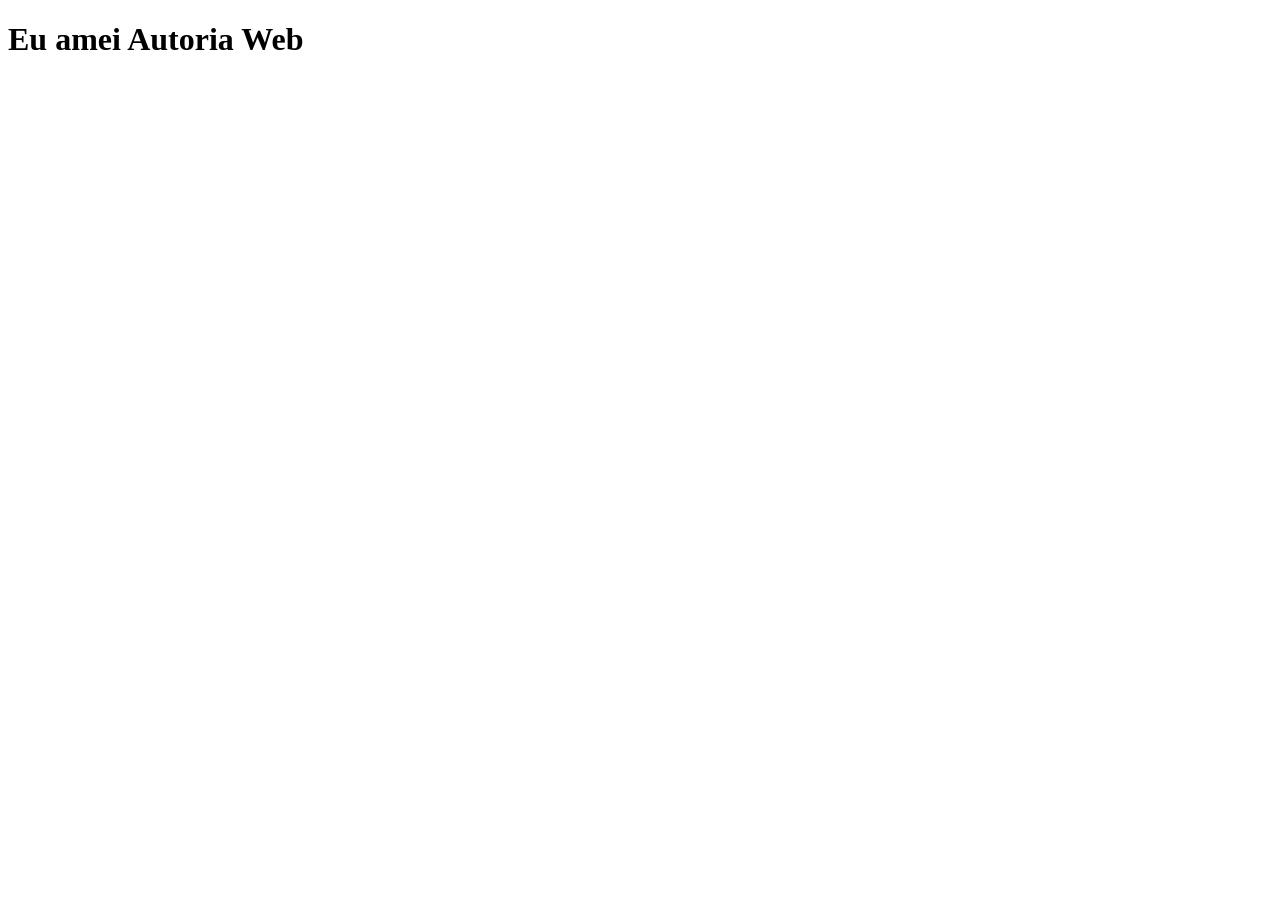
==== index.html @ 6a344067 "first commit" ====
<!DOCTYPE html>
<html lang="pt-br">
<head>
    <meta charset="UTF-8">
    <meta name="viewport" content="width=device-width, initial-scale=1.0">
    <title>Primeiro Pograma de Josue</title>
</head>
<body>
<h1>Eu amei Autoria Web</h1>
</body>
</html>
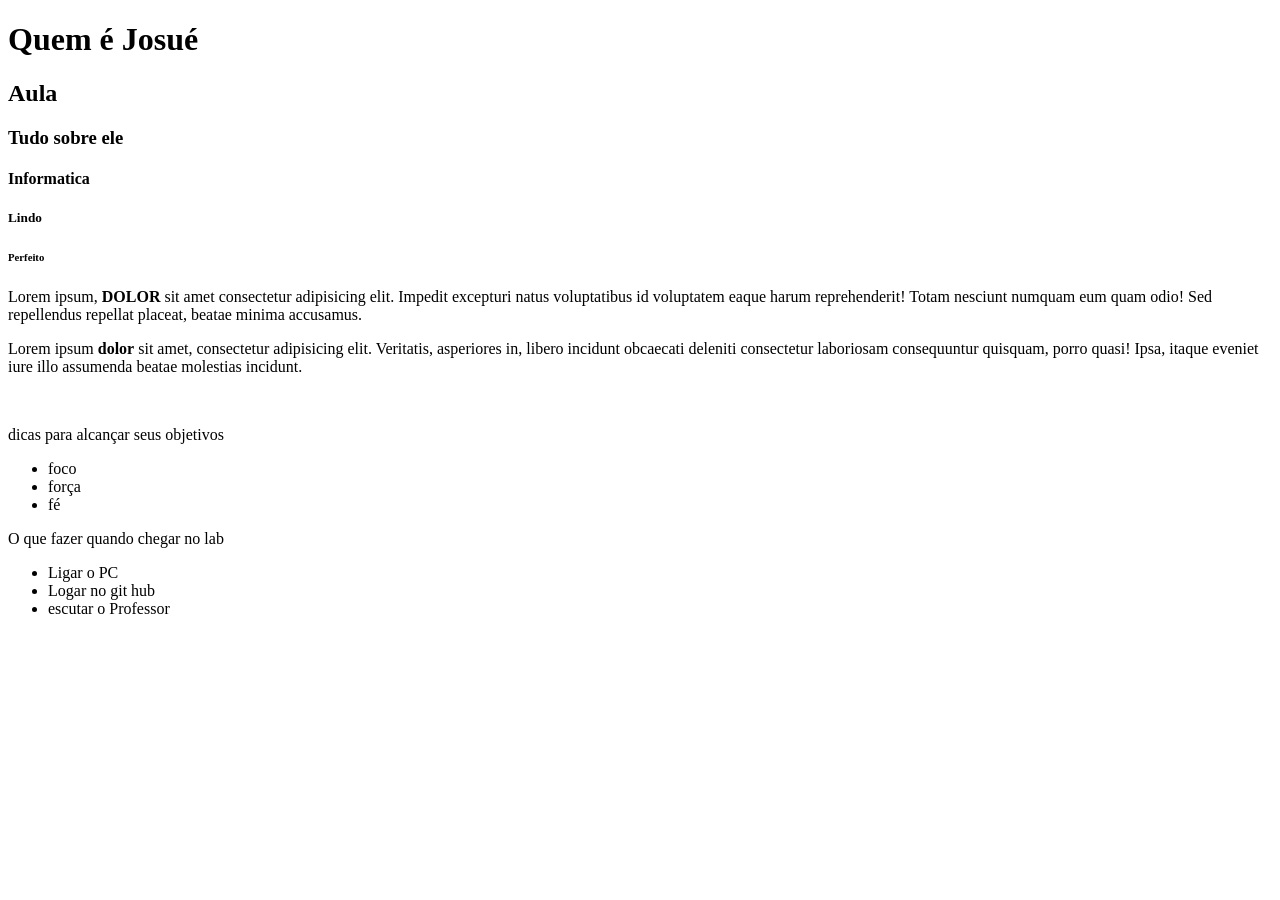
==== commit ae6374a9: "Aula 07/05, aprendemos mais um pouco sobre a programação" ====
--- a/index.html
+++ b/index.html
@@ -1,11 +1,45 @@
-<!DOCTYPE html>
+<!doctype html>
 <html lang="pt-br">
-<head>
-    <meta charset="UTF-8">
-    <meta name="viewport" content="width=device-width, initial-scale=1.0">
+
+  <head>
+    <meta charset="UTF-8" />
+    <meta name="viewport" content="width=device-width, initial-scale=1.0" />
     <title>Primeiro Pograma de Josue</title>
-</head>
-<body>
-<h1>Eu amei Autoria Web</h1>
-</body>
-</html>+  </head>
+  <!-- ; -->
+  <body>
+    <h1>Quem é Josué</h1>
+    <h2>Aula</h2>
+    <h3>Tudo sobre ele</h3>
+    <h4>Informatica</h4>
+    <h5>Lindo</h5>
+    <h6>Perfeito</h6>
+    <p>
+      Lorem ipsum, <strong>DOLOR</strong> sit amet consectetur adipisicing elit. Impedit
+      excepturi natus voluptatibus id voluptatem eaque harum reprehenderit!
+      Totam nesciunt numquam eum quam odio! Sed repellendus repellat placeat,
+      beatae minima accusamus.
+      <br />
+    </p>
+
+    <p>
+      Lorem ipsum <strong>dolor</strong> sit amet, consectetur adipisicing elit. Veritatis,
+      asperiores in, libero incidunt obcaecati deleniti consectetur laboriosam
+      consequuntur quisquam, porro quasi! Ipsa, itaque eveniet iure illo
+      assumenda beatae molestias incidunt.
+    </p>
+    <br>
+    <p>dicas para alcançar seus objetivos</p>
+    <ul>
+        <li>foco</li>
+        <li>força</li>
+        <li>fé</li>
+    </ul>
+    <p> O que fazer quando chegar no lab</p>
+    <ul>
+        <li>Ligar o PC</li>
+        <li>Logar no git hub</li>
+        <li>escutar o Professor</li>
+    </ul>
+  </body>
+</html>
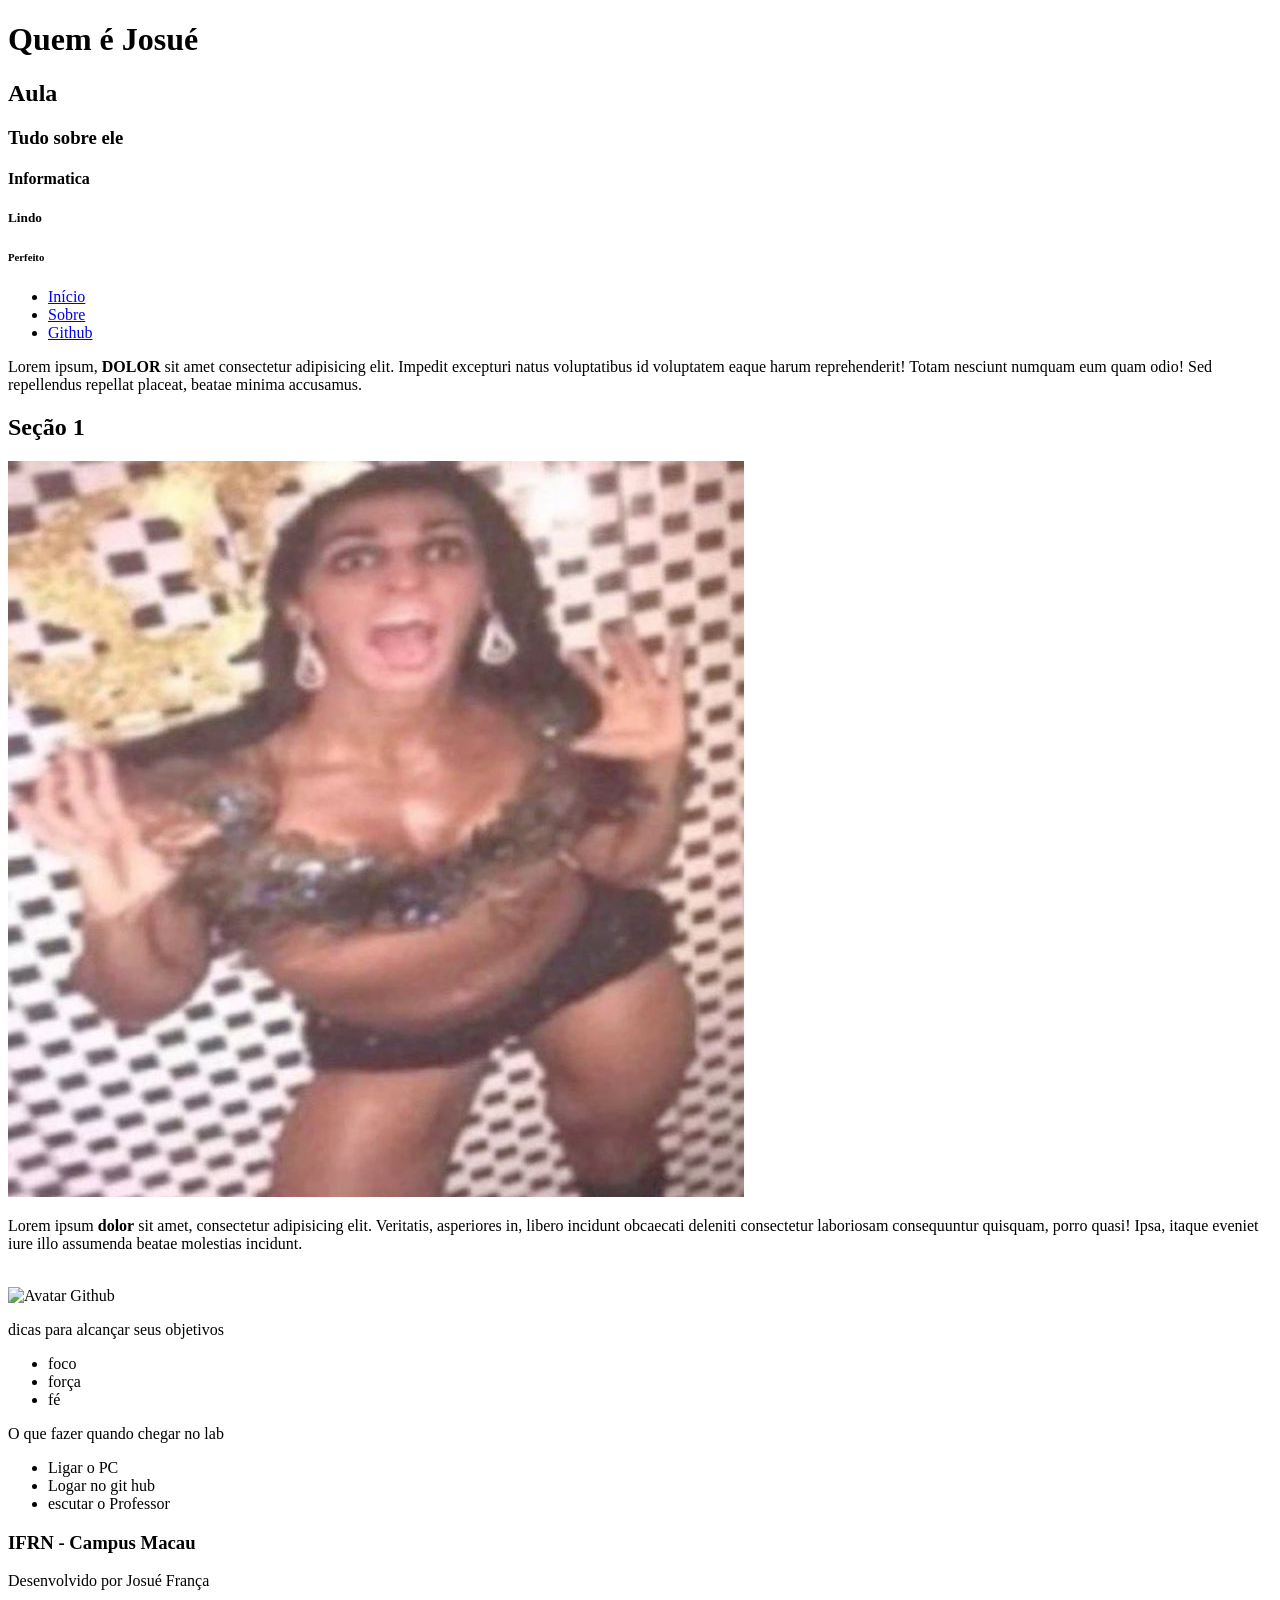
==== commit ad7c9139: "Aula 20/05 - estrutura sêmantica" ====
--- a/index.html
+++ b/index.html
@@ -1,45 +1,72 @@
 <!doctype html>
 <html lang="pt-br">
-
   <head>
     <meta charset="UTF-8" />
     <meta name="viewport" content="width=device-width, initial-scale=1.0" />
     <title>Primeiro Pograma de Josue</title>
   </head>
-  <!-- ; -->
+  <!-- contem o conteúdo da página -->
   <body>
-    <h1>Quem é Josué</h1>
-    <h2>Aula</h2>
-    <h3>Tudo sobre ele</h3>
-    <h4>Informatica</h4>
-    <h5>Lindo</h5>
-    <h6>Perfeito</h6>
+    <!--  header:define o cabeçalho. Exibe logo, título, nav... -->
+    <header>
+      <h1>Quem é Josué</h1>
+      <h2>Aula</h2>
+      <h3>Tudo sobre ele</h3>
+      <h4>Informatica</h4>
+      <h5>Lindo</h5>
+      <h6>Perfeito</h6>
+      <nav>
+        <ul>
+          <li>
+            <a href="#">Início</a>
+          </li>
+          <li>
+            <a href="sobre.html">Sobre</a>
+          </li>
+          <li>
+            <a href="https://github.com/guileals/aw2026" target="_blank"
+              >Github</a
+            >
+          </li>
+        </ul>
+      </nav>
+    </header>
     <p>
-      Lorem ipsum, <strong>DOLOR</strong> sit amet consectetur adipisicing elit. Impedit
-      excepturi natus voluptatibus id voluptatem eaque harum reprehenderit!
-      Totam nesciunt numquam eum quam odio! Sed repellendus repellat placeat,
-      beatae minima accusamus.
+      Lorem ipsum, <strong>DOLOR</strong> sit amet consectetur adipisicing elit.
+      Impedit excepturi natus voluptatibus id voluptatem eaque harum
+      reprehenderit! Totam nesciunt numquam eum quam odio! Sed repellendus
+      repellat placeat, beatae minima accusamus.
       <br />
     </p>
-
-    <p>
-      Lorem ipsum <strong>dolor</strong> sit amet, consectetur adipisicing elit. Veritatis,
-      asperiores in, libero incidunt obcaecati deleniti consectetur laboriosam
-      consequuntur quisquam, porro quasi! Ipsa, itaque eveniet iure illo
-      assumenda beatae molestias incidunt.
-    </p>
-    <br>
-    <p>dicas para alcançar seus objetivos</p>
-    <ul>
+    <main>
+      <section>
+        <h2>Seção 1</h2>
+        <img src="assets/imgs/foto 2.jpg" alt="foto" />
+        <p>
+          Lorem ipsum <strong>dolor</strong> sit amet, consectetur adipisicing
+          elit. Veritatis, asperiores in, libero incidunt obcaecati deleniti
+          consectetur laboriosam consequuntur quisquam, porro quasi! Ipsa,
+          itaque eveniet iure illo assumenda beatae molestias incidunt.
+        </p>
+      </section>
+      <br />
+      <img src="https://github.com/josuefranca.png" alt="Avatar Github" />
+      <p>dicas para alcançar seus objetivos</p>
+      <ul>
         <li>foco</li>
         <li>força</li>
         <li>fé</li>
-    </ul>
-    <p> O que fazer quando chegar no lab</p>
-    <ul>
+      </ul>
+      <p>O que fazer quando chegar no lab</p>
+      <ul>
         <li>Ligar o PC</li>
         <li>Logar no git hub</li>
         <li>escutar o Professor</li>
-    </ul>
+      </ul>
+    </main>
+    <footer>
+      <h3>IFRN - Campus Macau</h3>
+      <p>Desenvolvido por Josué França</p>
+    </footer>
   </body>
 </html>
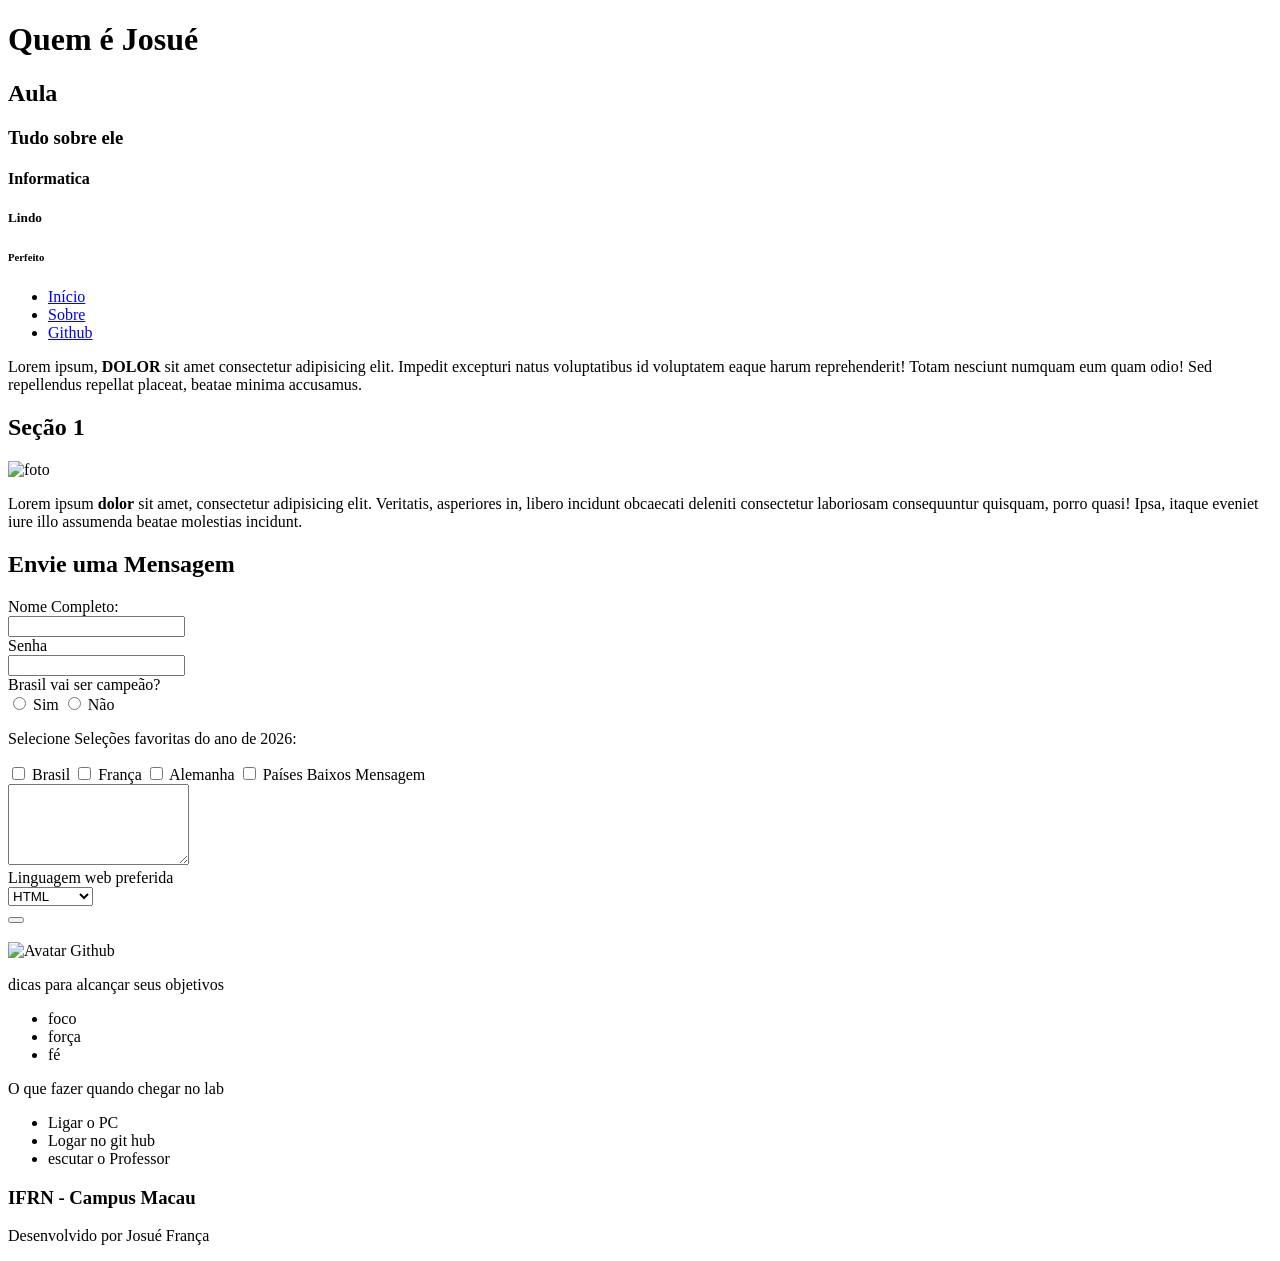
==== commit 1038d7a7: "autoriaweb2026" ====
--- a/index.html
+++ b/index.html
@@ -41,13 +41,54 @@
     <main>
       <section>
         <h2>Seção 1</h2>
-        <img src="assets/imgs/foto 2.jpg" alt="foto" />
+        <img src="" alt="foto" />
         <p>
           Lorem ipsum <strong>dolor</strong> sit amet, consectetur adipisicing
           elit. Veritatis, asperiores in, libero incidunt obcaecati deleniti
           consectetur laboriosam consequuntur quisquam, porro quasi! Ipsa,
           itaque eveniet iure illo assumenda beatae molestias incidunt.
         </p>
+
+        <section>
+          <h2>Envie uma Mensagem</h2>
+          <form action="#">
+            <label for="Nome">Nome Completo:</label><br />
+            <input type="text" id="Nome" name="Nome" /><br />
+
+            <label for="senha">Senha</label><br>
+            <input type="password" name="senha"  id="senha"><br>
+
+            <label for="copa">Brasil vai ser campeão?</label><br>
+            <input type="radio" id="sim" name="sim">
+            <label for="sim">Sim</label>
+            <input type="radio" id="nao" name="nao">
+            <label for="nao">Não</label><br>
+
+            <p>Selecione Seleções favoritas do ano de 2026:</p>
+
+            <input type="checkbox" id="brasil" name="brasil" value="brasil" />
+            <label for="brasil">Brasil</label>
+            <input type="checkbox"  id="franca" name="franca" value="franca"/>
+            <label for="francaa">França</label>
+            <input type="checkbox" id="alemanha" name="alemanha" value="alemanha"/>
+            <label for="alemanha">Alemanha</label>
+            <input type="checkbox" id="ned" name="ned" value="Países Baixos"/>
+            <label for="ned">Países Baixos</label>
+
+
+            <label for="mensagem">Mensagem</label><br />
+            <textarea name="mensagem" id="mensagem" rows="5"></textarea><br />
+
+            <label for="linguagens">Linguagem web preferida</label><br />
+            <select name="" id="">
+              <option value="html">HTML</option>
+              <option value="css">CSS</option>
+              <option value="javascript">JavaScript</option>
+              <option value="nenhuma">Nenhuma</option></select
+            ><br /> 
+            <button type="button"></button>
+          </form>
+        </section>
       </section>
       <br />
       <img src="https://github.com/josuefranca.png" alt="Avatar Github" />
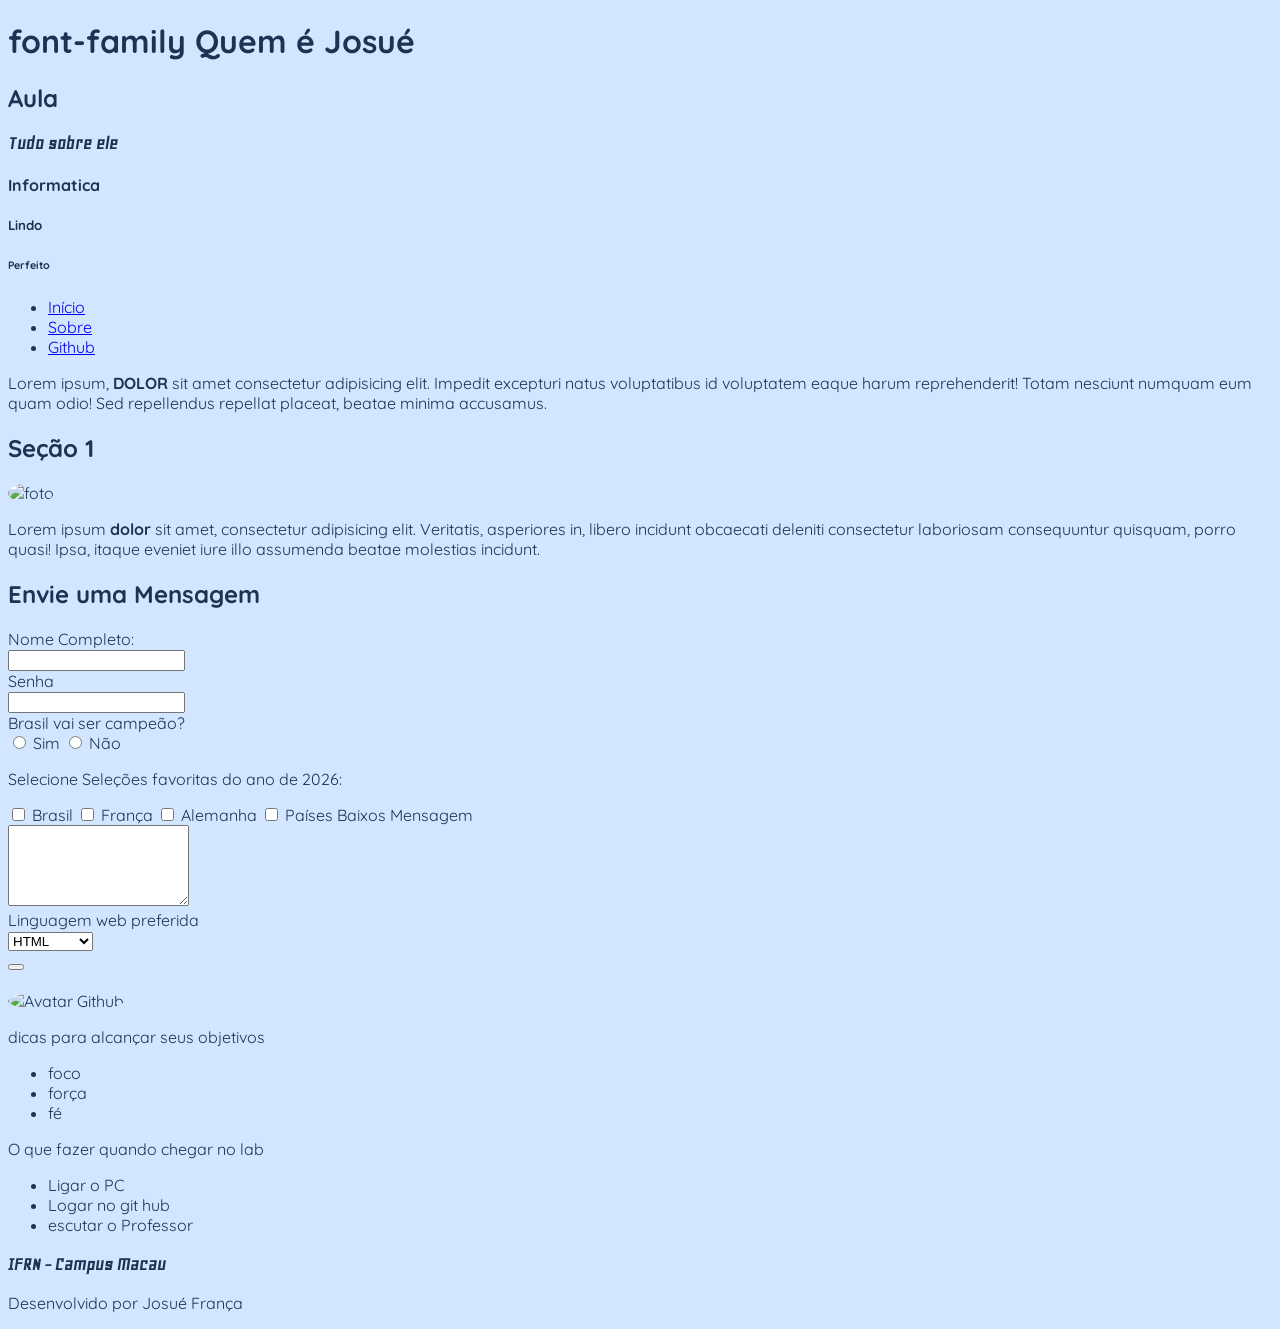
==== commit 7b108e04: "aula contraturno" ====
--- a/index.html
+++ b/index.html
@@ -4,19 +4,21 @@
     <meta charset="UTF-8" />
     <meta name="viewport" content="width=device-width, initial-scale=1.0" />
     <title>Primeiro Pograma de Josue</title>
+    <link rel="stylesheet" href="./styles/styles.css">
   </head>
   <!-- contem o conteúdo da página -->
   <body>
     <!--  header:define o cabeçalho. Exibe logo, título, nav... -->
     <header>
-      <h1>Quem é Josué</h1>
+      <h1> font-family
+        Quem é Josué</h1>
       <h2>Aula</h2>
       <h3>Tudo sobre ele</h3>
       <h4>Informatica</h4>
       <h5>Lindo</h5>
       <h6>Perfeito</h6>
       <nav>
-        <ul>
+        <ul id="nav-sections">
           <li>
             <a href="#">Início</a>
           </li>
--- a/styles/styles.css
+++ b/styles/styles.css
@@ -0,0 +1,66 @@
+@import url("https://fonts.googleapis.com/css2?family=Geo:ital@0;1&display=swap");
+@import url("https://fonts.googleapis.com/css2?family=Quicksand:wght@300..700&display=swap");
+@import url("https://fonts.googleapis.com/css2?family=Henny+Penny&family=Quicksand:wght@300..700&display=swap");
+
+:root {
+  --Dim-Grey: #6c756b;
+  --Cool-Steel: #93acb5;
+  --Powder-Blue: #95b9d6;
+  --Baby-Blue-Ice: #96c5f7;
+  --Icy-Blue: #a9d3ff;
+  --Pale-Sky: #d2e6ff;
+  --Twilight-Indigo: #1d3354;
+}
+
+body {
+  font-family: "Geo", Arial, Helvetica, sans-serif;
+  font-family: "Quicksand", Arial, Helvetica, sans-serif;
+
+  background-color: #d2e6ff;
+  color: #1d3354;
+}
+  
+p {
+font family
+
+
+}
+
+h3 {
+  font-family: "Courier New", Courier, monospace;
+
+  font-family: "Geo";
+}
+
+#tabela {
+  text-align: center;
+  color: rgb(13, 108, 139);
+  background-color: #a0ccfb;
+}
+
+.negrito {
+  font-weight: bold;
+}
+
+#enviarformulario {
+  text-align: center;
+  color: #93acb5;
+  background-color: var(--Dim-Grey);
+}
+
+img {
+  height: 200px;
+  border-radius: 50%;
+}
+
+#nav-sections ul {
+ list-style-type: nome;
+
+
+}
+
+#nav-section li {
+dispaly: inline-
+
+
+}
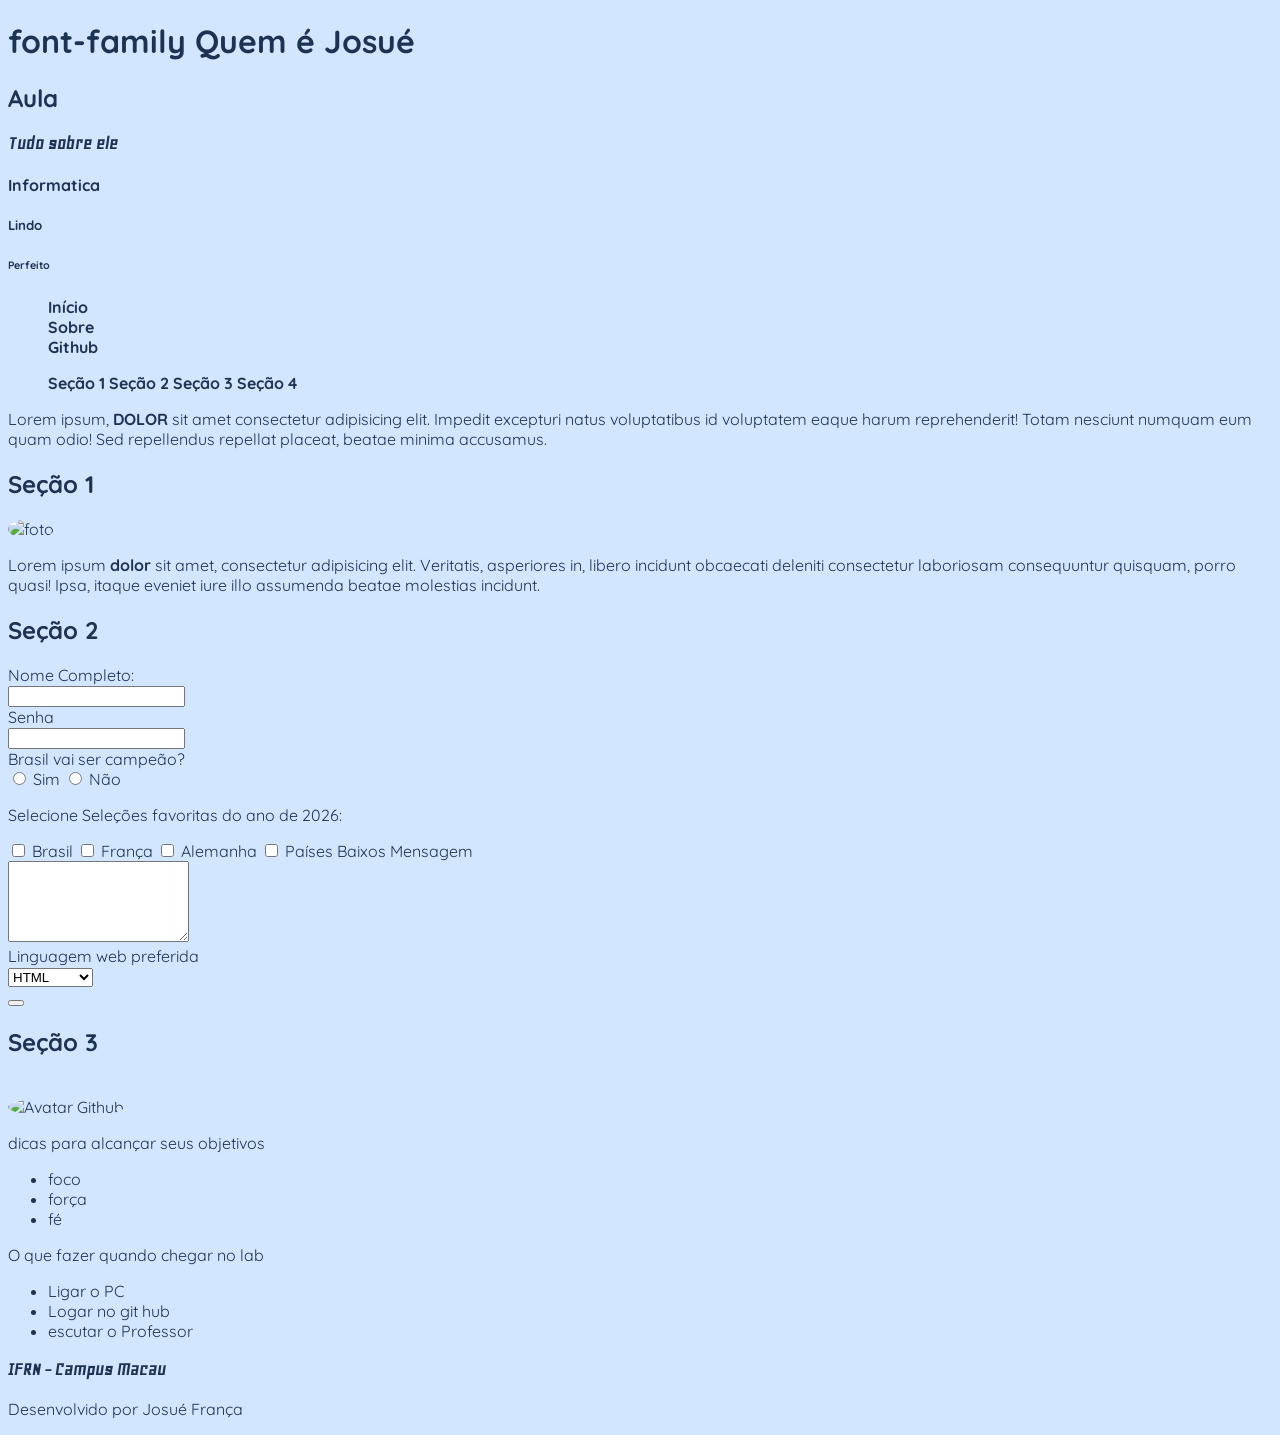
==== commit dff71550: "desafio 3" ====
--- a/index.html
+++ b/index.html
@@ -4,21 +4,20 @@
     <meta charset="UTF-8" />
     <meta name="viewport" content="width=device-width, initial-scale=1.0" />
     <title>Primeiro Pograma de Josue</title>
-    <link rel="stylesheet" href="./styles/styles.css">
+    <link rel="stylesheet" href="./styles/styles.css" />
   </head>
   <!-- contem o conteúdo da página -->
   <body>
     <!--  header:define o cabeçalho. Exibe logo, título, nav... -->
     <header>
-      <h1> font-family
-        Quem é Josué</h1>
+      <h1>font-family Quem é Josué</h1>
       <h2>Aula</h2>
       <h3>Tudo sobre ele</h3>
       <h4>Informatica</h4>
       <h5>Lindo</h5>
       <h6>Perfeito</h6>
-      <nav>
-        <ul id="nav-sections">
+      <nav id="nav-links">
+        <ul>
           <li>
             <a href="#">Início</a>
           </li>
@@ -32,6 +31,15 @@
           </li>
         </ul>
       </nav>
+
+      <nav id="nav-sections">
+        <ul>
+          <li><a href="#section1">Seção 1</a></li>
+          <li><a href="#section2">Seção 2</a></li>
+          <li><a href="#section3">Seção 3</a></li>
+          <li><a href="#section4">Seção 4</a></li>
+        </ul>
+      </nav>
     </header>
     <p>
       Lorem ipsum, <strong>DOLOR</strong> sit amet consectetur adipisicing elit.
@@ -41,7 +49,7 @@
       <br />
     </p>
     <main>
-      <section>
+      <section id="section1">
         <h2>Seção 1</h2>
         <img src="" alt="foto" />
         <p>
@@ -51,32 +59,36 @@
           itaque eveniet iure illo assumenda beatae molestias incidunt.
         </p>
 
-        <section>
-          <h2>Envie uma Mensagem</h2>
+        <section id="section2">
+          <h2>Seção 2</h2>
           <form action="#">
             <label for="Nome">Nome Completo:</label><br />
             <input type="text" id="Nome" name="Nome" /><br />
 
-            <label for="senha">Senha</label><br>
-            <input type="password" name="senha"  id="senha"><br>
+            <label for="senha">Senha</label><br />
+            <input type="password" name="senha" id="senha" /><br />
 
-            <label for="copa">Brasil vai ser campeão?</label><br>
-            <input type="radio" id="sim" name="sim">
+            <label for="copa">Brasil vai ser campeão?</label><br />
+            <input type="radio" id="sim" name="sim" />
             <label for="sim">Sim</label>
-            <input type="radio" id="nao" name="nao">
-            <label for="nao">Não</label><br>
+            <input type="radio" id="nao" name="nao" />
+            <label for="nao">Não</label><br />
 
             <p>Selecione Seleções favoritas do ano de 2026:</p>
 
             <input type="checkbox" id="brasil" name="brasil" value="brasil" />
             <label for="brasil">Brasil</label>
-            <input type="checkbox"  id="franca" name="franca" value="franca"/>
+            <input type="checkbox" id="franca" name="franca" value="franca" />
             <label for="francaa">França</label>
-            <input type="checkbox" id="alemanha" name="alemanha" value="alemanha"/>
+            <input
+              type="checkbox"
+              id="alemanha"
+              name="alemanha"
+              value="alemanha"
+            />
             <label for="alemanha">Alemanha</label>
-            <input type="checkbox" id="ned" name="ned" value="Países Baixos"/>
+            <input type="checkbox" id="ned" name="ned" value="Países Baixos" />
             <label for="ned">Países Baixos</label>
-
 
             <label for="mensagem">Mensagem</label><br />
             <textarea name="mensagem" id="mensagem" rows="5"></textarea><br />
@@ -87,11 +99,12 @@
               <option value="css">CSS</option>
               <option value="javascript">JavaScript</option>
               <option value="nenhuma">Nenhuma</option></select
-            ><br /> 
+            ><br />
             <button type="button"></button>
           </form>
         </section>
-      </section>
+      </section id="section3">
+      <h2>Seção 3</h2>
       <br />
       <img src="https://github.com/josuefranca.png" alt="Avatar Github" />
       <p>dicas para alcançar seus objetivos</p>
--- a/styles/styles.css
+++ b/styles/styles.css
@@ -12,18 +12,15 @@
   --Twilight-Indigo: #1d3354;
 }
 
+/* CSS Resets */
+
+
 body {
   font-family: "Geo", Arial, Helvetica, sans-serif;
   font-family: "Quicksand", Arial, Helvetica, sans-serif;
 
   background-color: #d2e6ff;
   color: #1d3354;
-}
-  
-p {
-font family
-
-
 }
 
 h3 {
@@ -54,13 +51,32 @@
 }
 
 #nav-sections ul {
- list-style-type: nome;
-
-
+  list-style-type: none;
 }
 
-#nav-section li {
-dispaly: inline-
+#nav-sections li {
+  display: inline-block;
+}
 
+a {
+  text-decoration: none;
+  font-weight: bold;
+  color: var(--sky);
+  background-color: var(--blue-slat);
+  border-radius: 5px;
+}
 
-}+a:hover {
+  color: var(--Icy-Blue);
+  box-shadow: 0 0 10px var(--Dim-Grey);
+}
+
+#nav-links {
+  color: var(--Twilight-Indigo);
+  ul {
+    list-style-type: none;
+  }
+}
+  
+.fonte-maior
+size
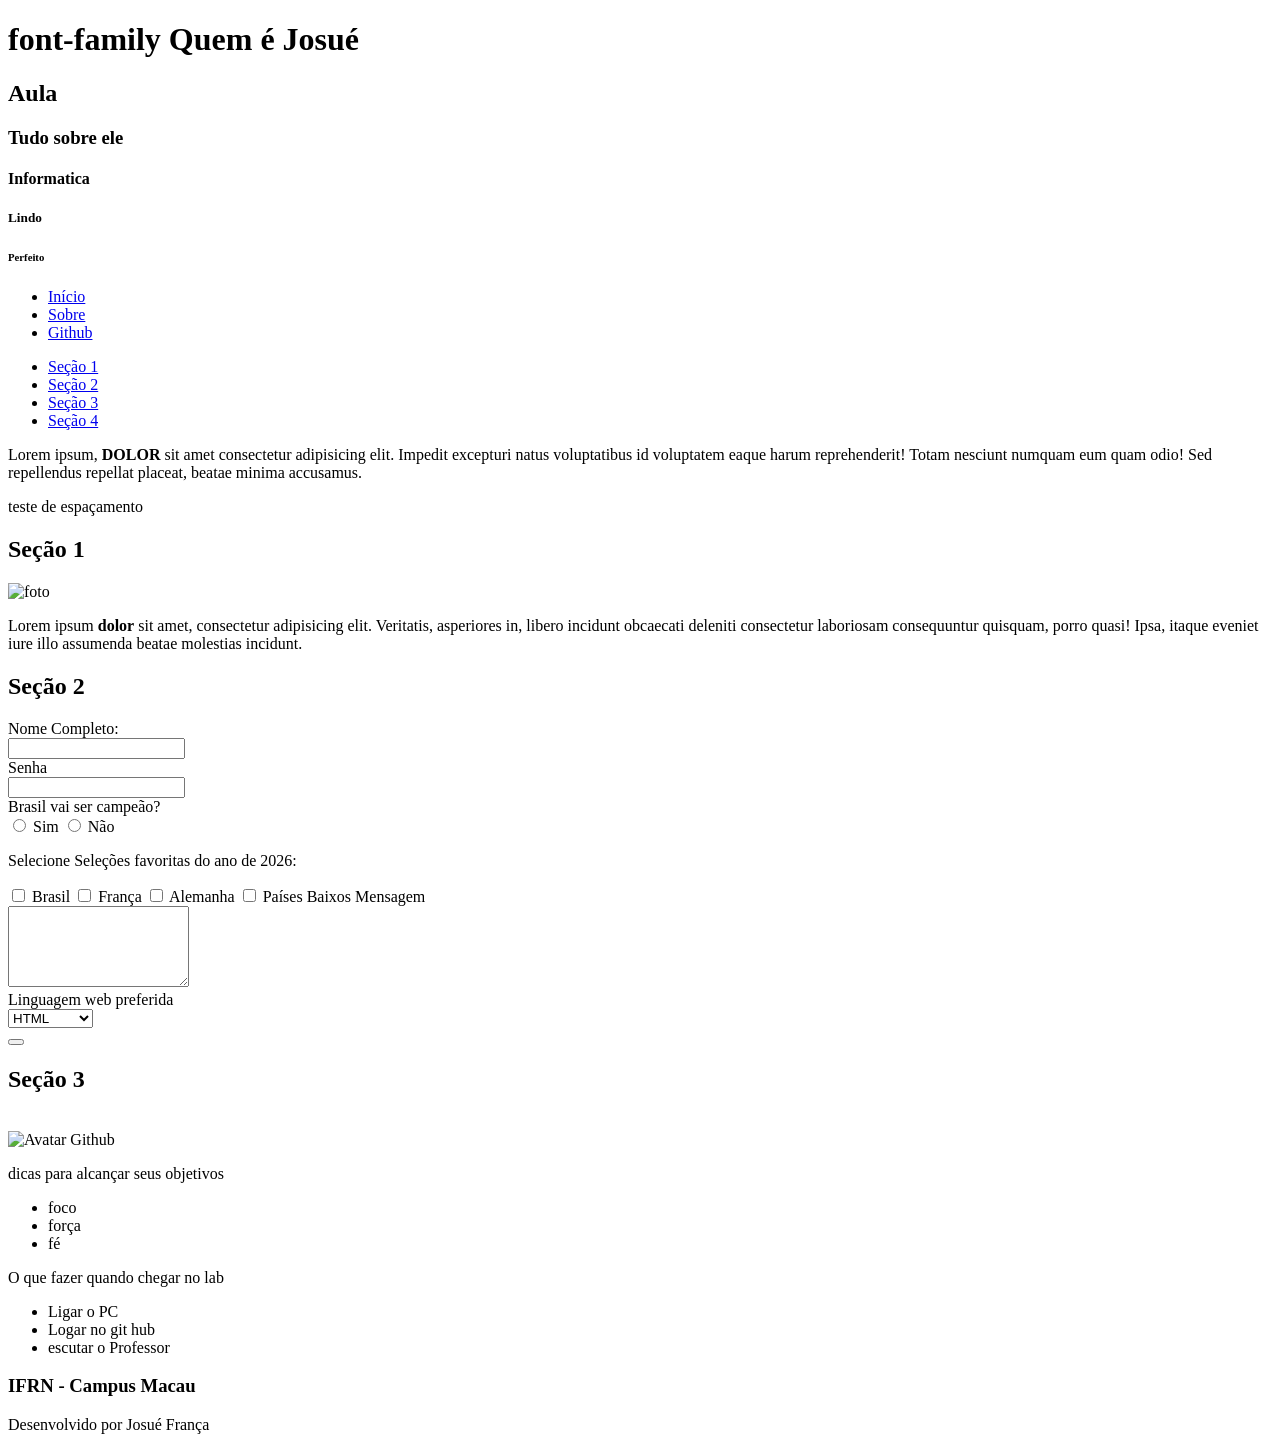
==== commit 4f3330d8: "Aula 14/07, junto com os desafios 3 e 4" ====
--- a/index.html
+++ b/index.html
@@ -49,6 +49,11 @@
       <br />
     </p>
     <main>
+
+      <div class="teste-espacamento">
+        <p class="fonte-maior">teste de espaçamento</p>
+      </div>
+      
       <section id="section1">
         <h2>Seção 1</h2>
         <img src="" alt="foto" />
@@ -58,68 +63,72 @@
           consectetur laboriosam consequuntur quisquam, porro quasi! Ipsa,
           itaque eveniet iure illo assumenda beatae molestias incidunt.
         </p>
+      </section>
 
-        <section id="section2">
-          <h2>Seção 2</h2>
-          <form action="#">
-            <label for="Nome">Nome Completo:</label><br />
-            <input type="text" id="Nome" name="Nome" /><br />
+      <section id="section2">
+        <h2>Seção 2</h2>
+        <form action="#">
+          <label for="Nome">Nome Completo:</label><br />
+          <input type="text" id="Nome" name="Nome" /><br />
 
-            <label for="senha">Senha</label><br />
-            <input type="password" name="senha" id="senha" /><br />
+          <label for="senha">Senha</label><br />
+          <input type="password" name="senha" id="senha" /><br />
 
-            <label for="copa">Brasil vai ser campeão?</label><br />
-            <input type="radio" id="sim" name="sim" />
-            <label for="sim">Sim</label>
-            <input type="radio" id="nao" name="nao" />
-            <label for="nao">Não</label><br />
+          <label for="copa">Brasil vai ser campeão?</label><br />
+          <input type="radio" id="sim" name="sim" />
+          <label for="sim">Sim</label>
+          <input type="radio" id="nao" name="nao" />
+          <label for="nao">Não</label><br />
 
-            <p>Selecione Seleções favoritas do ano de 2026:</p>
+          <p>Selecione Seleções favoritas do ano de 2026:</p>
 
-            <input type="checkbox" id="brasil" name="brasil" value="brasil" />
-            <label for="brasil">Brasil</label>
-            <input type="checkbox" id="franca" name="franca" value="franca" />
-            <label for="francaa">França</label>
-            <input
-              type="checkbox"
-              id="alemanha"
-              name="alemanha"
-              value="alemanha"
-            />
-            <label for="alemanha">Alemanha</label>
-            <input type="checkbox" id="ned" name="ned" value="Países Baixos" />
-            <label for="ned">Países Baixos</label>
+          <input type="checkbox" id="brasil" name="brasil" value="brasil" />
+          <label for="brasil">Brasil</label>
+          <input type="checkbox" id="franca" name="franca" value="franca" />
+          <label for="francaa">França</label>
+          <input
+            type="checkbox"
+            id="alemanha"
+            name="alemanha"
+            value="alemanha"
+          />
+          <label for="alemanha">Alemanha</label>
+          <input type="checkbox" id="ned" name="ned" value="Países Baixos" />
+          <label for="ned">Países Baixos</label>
 
-            <label for="mensagem">Mensagem</label><br />
-            <textarea name="mensagem" id="mensagem" rows="5"></textarea><br />
+          <label for="mensagem">Mensagem</label><br />
+          <textarea name="mensagem" id="mensagem" rows="5"></textarea><br />
 
-            <label for="linguagens">Linguagem web preferida</label><br />
-            <select name="" id="">
-              <option value="html">HTML</option>
-              <option value="css">CSS</option>
-              <option value="javascript">JavaScript</option>
-              <option value="nenhuma">Nenhuma</option></select
-            ><br />
-            <button type="button"></button>
-          </form>
-        </section>
-      </section id="section3">
-      <h2>Seção 3</h2>
-      <br />
-      <img src="https://github.com/josuefranca.png" alt="Avatar Github" />
-      <p>dicas para alcançar seus objetivos</p>
-      <ul>
-        <li>foco</li>
-        <li>força</li>
-        <li>fé</li>
-      </ul>
-      <p>O que fazer quando chegar no lab</p>
-      <ul>
-        <li>Ligar o PC</li>
-        <li>Logar no git hub</li>
-        <li>escutar o Professor</li>
-      </ul>
+          <label for="linguagens">Linguagem web preferida</label><br />
+          <select name="" id="">
+            <option value="html">HTML</option>
+            <option value="css">CSS</option>
+            <option value="javascript">JavaScript</option>
+            <option value="nenhuma">Nenhuma</option></select
+          ><br />
+          <button type="button"></button>
+        </form>
+      </section>
+
+      <section id="section3">
+        <h2>Seção 3</h2>
+        <br />
+        <img src="https://github.com/josuefranca.png" alt="Avatar Github" />
+        <p>dicas para alcançar seus objetivos</p>
+        <ul>
+          <li>foco</li>
+          <li>força</li>
+          <li>fé</li>
+        </ul>
+        <p>O que fazer quando chegar no lab</p>
+        <ul>
+          <li>Ligar o PC</li>
+          <li>Logar no git hub</li>
+          <li>escutar o Professor</li>
+        </ul>
+      </section>
     </main>
+
     <footer>
       <h3>IFRN - Campus Macau</h3>
       <p>Desenvolvido por Josué França</p>
